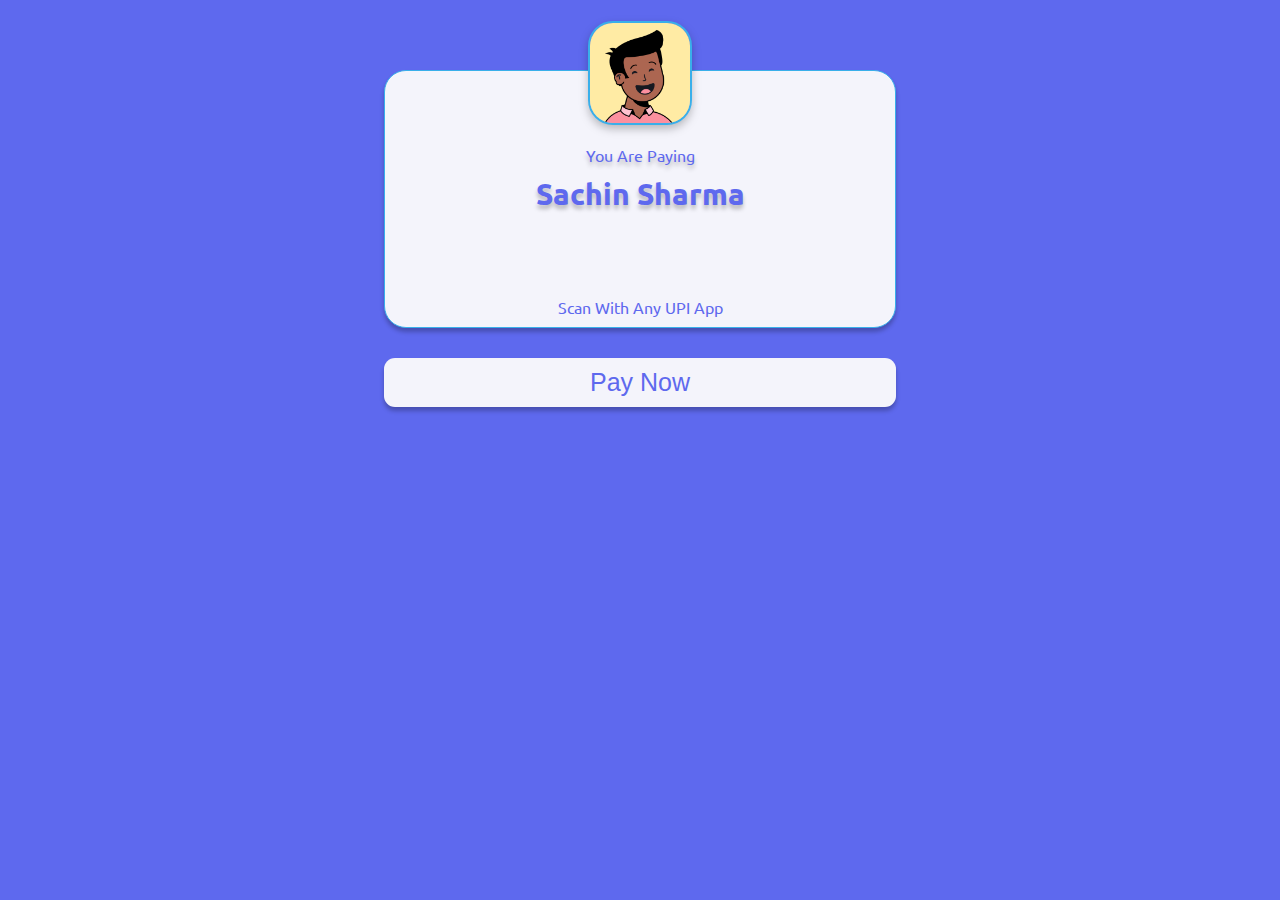
==== pay.html @ e3c99a20 "added payyment page [test]" ====
<!DOCTYPE html>
<html lang="en">
  <head>
    <meta charset="UTF-8" />
    <meta http-equiv="X-UA-Compatible" content="IE=edge" />
    <meta name="viewport" content="width=device-width, initial-scale=1.0" />
    <title>NVD Coins</title>
    <link rel="preconnect" href="https://fonts.googleapis.com" />
    <link rel="preconnect" href="https://fonts.gstatic.com" crossorigin />
    <link
      href="https://fonts.googleapis.com/css2?family=Ubuntu:wght@300;400;500;700&display=swap"
      rel="stylesheet"
    />
    <link rel="stylesheet" href="styles.css" />
    <link
      rel="stylesheet"
      href="https://cdnjs.cloudflare.com/ajax/libs/font-awesome/6.0.0/css/all.min.css"
    />
  </head>
  <body>
    <div class="container">
      <div class="main-dash">
        <img src="files/img/avatar.png" alt="" class="avatar" />
        <p class="text-center mt-20 text-shadow">You Are Paying</p>
        <h1 class="text-center mt-10 text-shadow">Sachin Sharma</h1>
        <div class="coins text-center mt-20">
          <img
            src="https://chart.googleapis.com/chart?cht=qr&chl=Apgy+Tools&chs=250x250&chld=L|0"
            alt=""
            width="50%"
          />
        </div>

        <p class="text-center mt-10">Scan With Any UPI App</p>
      </div>
      <div id="buttons">
        <button class="button btn-block mt-10" id="payBTN">Pay Now</button>
      </div>
    </div>
  </body>
</html>
---- styles.css ----
:root {
  --purple: #5e69ee;
  --white: #f4f4fb;
  --blue: #39afea;
  --ubuntu: "Ubuntu", sans-serif;
}
* {
  margin: 0;
  padding: 0;
}
body {
  background-color: var(--purple);
  color: var(--white);
  font-family: var(--ubuntu);
}
.container {
  margin: auto;
  width: 90%;
  max-width: 512px;
  margin-top: 10px;
}
.main-dash {
  min-width: 90%;
  /* height: 176px; */
  background: #f4f4fb;
  border: 1px solid #39afea;
  box-sizing: border-box;
  box-shadow: 0px 4px 4px rgba(0, 0, 0, 0.25);
  border-radius: 22px;
  margin-top: 70px;
  color: var(--purple);
  padding: 10px;
}
.avatar {
  display: block;
  margin: auto;
  width: 100px;
  height: 100px;
  border: 2px solid #39afea;
  filter: drop-shadow(0px 4px 4px rgba(0, 0, 0, 0.25));
  border-radius: 25px;
  margin-top: -60px;
  object-fit: cover;
}
.text-center {
  text-align: center;
}
.mt-10 {
  margin-top: 10px;
}
.mt-20 {
  margin-top: 20px;
}
.text-shadow {
  text-shadow: 0px 4px 4px rgba(0, 0, 0, 0.25);
}
h1 {
  font-size: 30px;
}
.coins {
  font-size: 45px;
}
#buttons {
  margin-top: 20px;
}
.buttons-group {
  width: 100%;
  margin: auto;
}
.button {
  background: var(--white);
  padding: 10px 20px;
  font-size: 25px;
  color: var(--purple);
  box-shadow: 0px 4px 4px rgba(0, 0, 0, 0.25);
  border-radius: 11px;
  border: none;
  cursor: pointer;
}
.button:hover {
  box-shadow: 0px 6px 6px rgba(0, 0, 0, 0.25);
}
.inline-button {
  display: inline-block;
  width: 45%;
}
.btn-block {
  width: 100%;
}
.fl {
  float: left;
}
.fr {
  float: right;
}
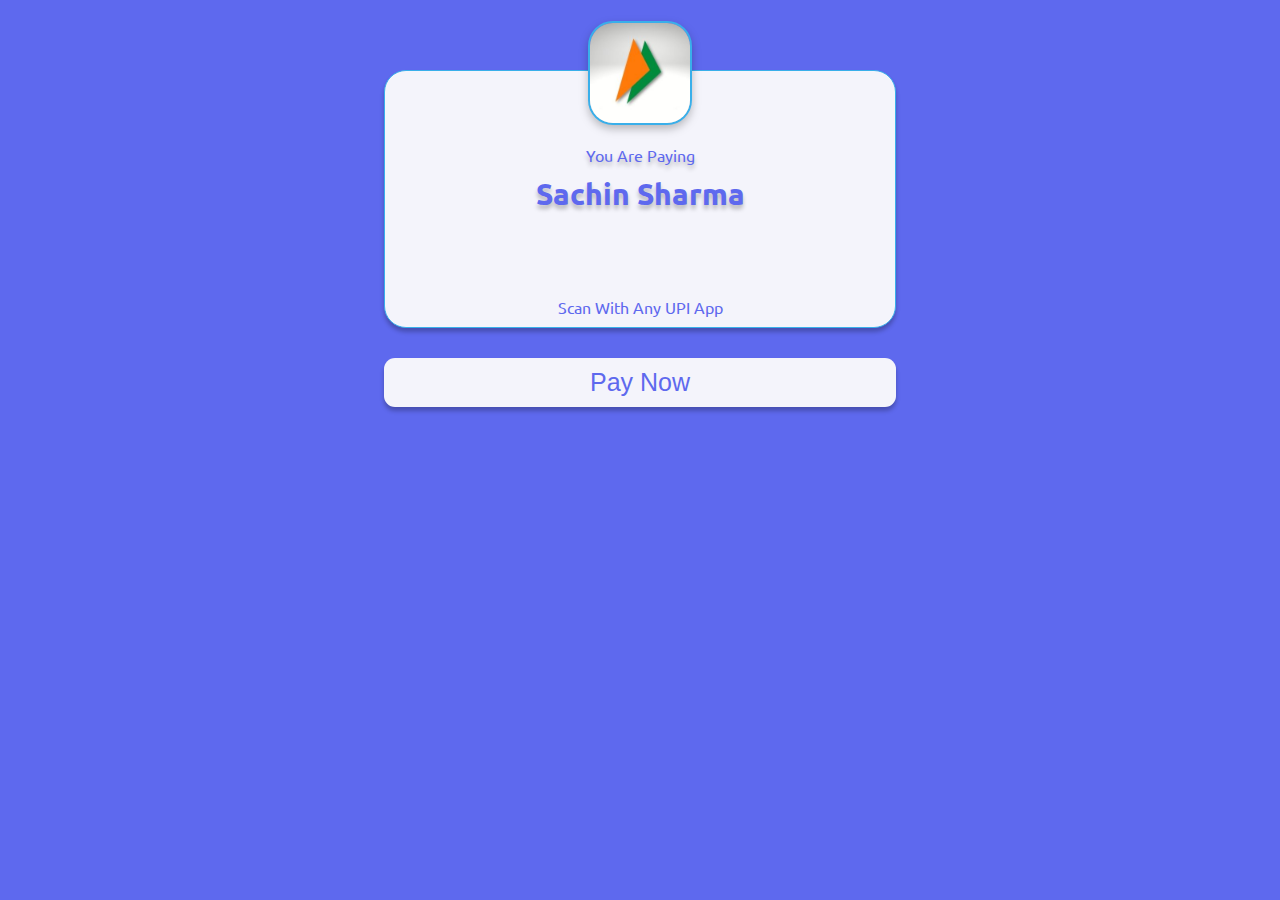
==== commit f3061f95: "added logo" ====
--- a/pay.html
+++ b/pay.html
@@ -20,7 +20,7 @@
   <body>
     <div class="container">
       <div class="main-dash">
-        <img src="files/img/avatar.png" alt="" class="avatar" />
+        <img src="files/img/upi-logo.jpg" alt="" class="avatar" />
         <p class="text-center mt-20 text-shadow">You Are Paying</p>
         <h1 class="text-center mt-10 text-shadow">Sachin Sharma</h1>
         <div class="coins text-center mt-20">
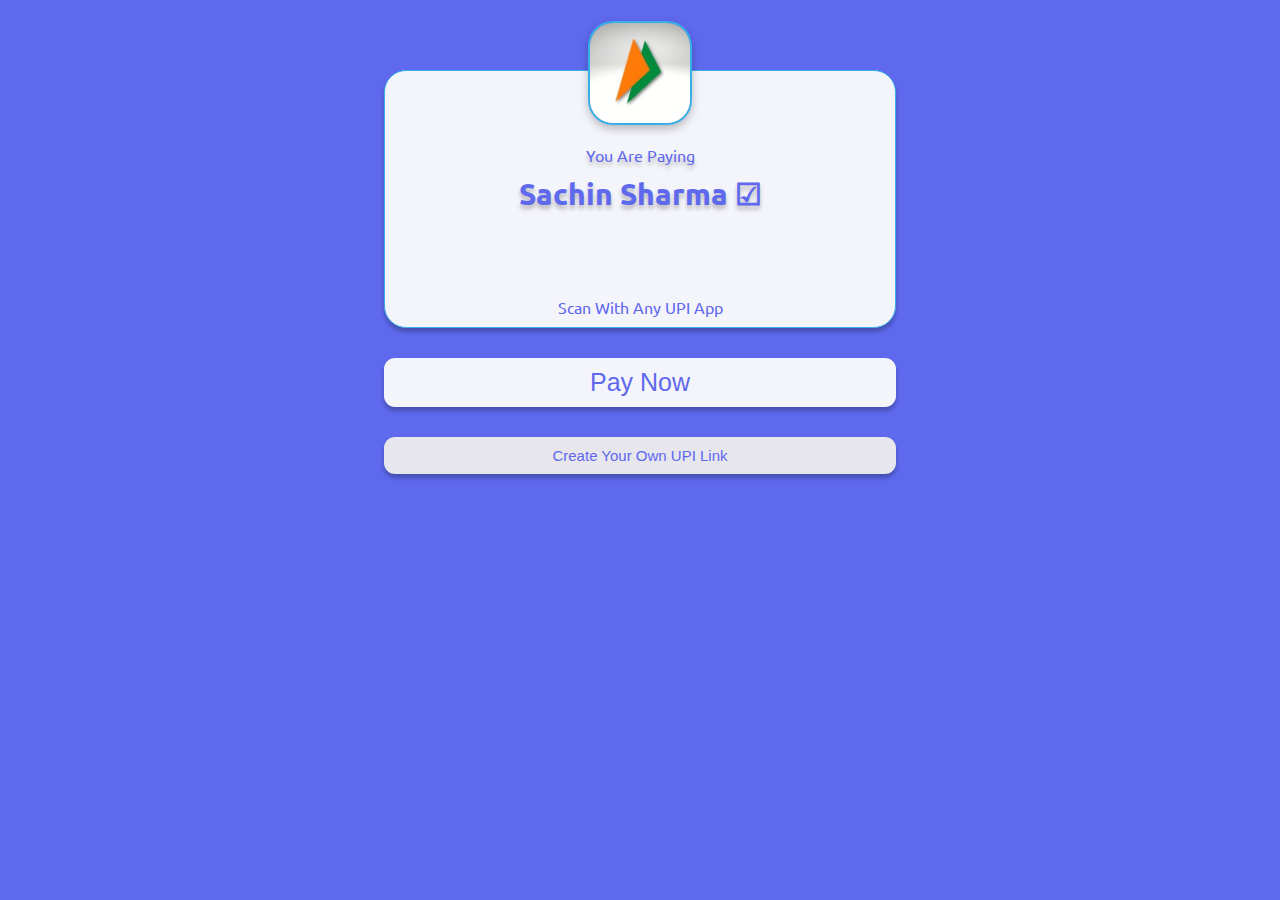
==== commit 5354ba13: "added new button" ====
--- a/pay.html
+++ b/pay.html
@@ -22,7 +22,8 @@
       <div class="main-dash">
         <img src="files/img/upi-logo.jpg" alt="" class="avatar" />
         <p class="text-center mt-20 text-shadow">You Are Paying</p>
-        <h1 class="text-center mt-10 text-shadow">Sachin Sharma</h1>
+        <h1 class="text-center mt-10 text-shadow" title="Name is Varified ">Sachin Sharma ☑</h1>
+        <!--☒-->
         <div class="coins text-center mt-20">
           <img
             src="https://chart.googleapis.com/chart?cht=qr&chl=Apgy+Tools&chs=250x250&chld=L|0"
@@ -36,6 +37,11 @@
       <div id="buttons">
         <button class="button btn-block mt-10" id="payBTN">Pay Now</button>
       </div>
+
+      <div id="buttons">
+        <button class="another-button btn-block mt-10" id="payBTN">Create Your Own UPI Link</button>
+      </div>
+
     </div>
   </body>
 </html>
--- a/styles.css
+++ b/styles.css
@@ -2,6 +2,7 @@
   --purple: #5e69ee;
   --white: #f4f4fb;
   --blue: #39afea;
+  --offwhite: #e6e6ec;
   --ubuntu: "Ubuntu", sans-serif;
 }
 * {
@@ -80,6 +81,19 @@
 .button:hover {
   box-shadow: 0px 6px 6px rgba(0, 0, 0, 0.25);
 }
+.another-button {
+  background: var(--offwhite);
+  padding: 10px 20px;
+  font-size: 15px;
+  color: var(--purple);
+  box-shadow: 0px 4px 4px rgba(0, 0, 0, 0.25);
+  border-radius: 11px;
+  border: none;
+  cursor: pointer;
+}
+.another-button:hover {
+  box-shadow: 0px 6px 6px rgba(0, 0, 0, 0.25);
+}
 .inline-button {
   display: inline-block;
   width: 45%;
